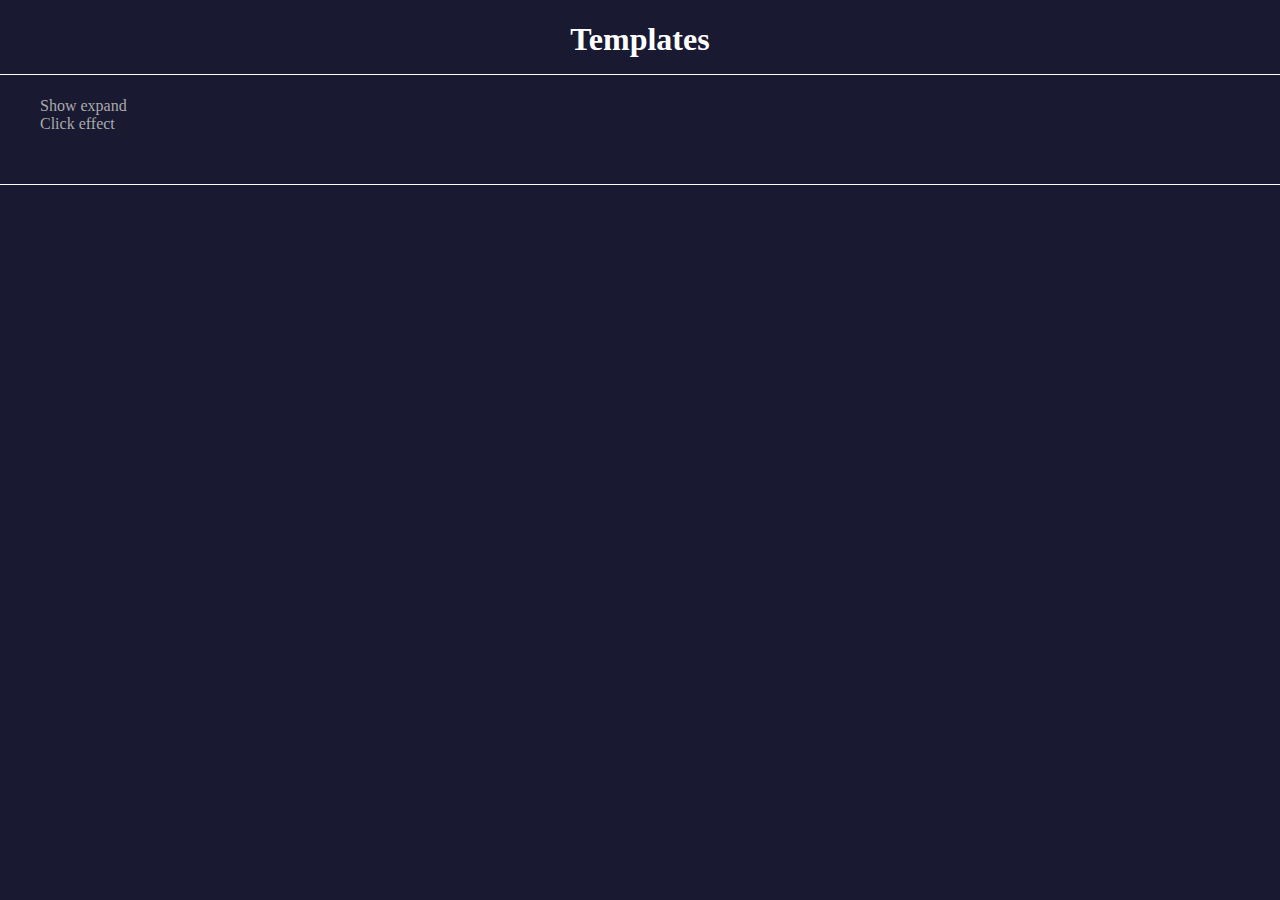
==== index.html @ 1f7e60b2 "modularize pages" ====
<!DOCTYPE html>
<html lang="en">
<head>
    <meta charset="UTF-8">
    <meta http-equiv="X-UA-Compatible" content="IE=edge">
    <meta name="viewport" content="width=device-width, initial-scale=1.0">
    <link rel="stylesheet" href="/static/style.css">
    <title>Templates to import</title>
</head>
<body>
    <h1>Templates</h1>
    <ul>
        <li><a href="/show_expand/index.html">Show expand</a></li>
        <li><a href="/click_effect/index.html">Click effect</a></li>
    </ul>
</body>
</html>
---- static/style.css ----
*::-webkit-scrollbar {
  background-color: #212132;
  border-radius: 5px;
  width: 5px;
  height: 5px;
}

*::-webkit-scrollbar-thumb {
  background-color: #767676;
  border-radius: 5px;
}

body {
  background: #191932;
  color: #fff;
  border-bottom: 1px solid;
  margin: 0;
  padding-bottom: 35px;
}

h1 {
  border-bottom: 1px solid;
  padding-bottom: 16px;
  text-align: center;
}
a {
  padding: 0;
  margin: 0;
  text-decoration: none;
  color: #aaa;
}
ul,li{
    list-style: none;
}
.container {
  display: flex;
  justify-content: space-evenly;
  flex-wrap: wrap;
  gap: 32px;
}

button {
  position: relative;
  margin: auto;
  width: 45%;
  font-size: 16px;
  padding: 16px 32px;
  color: #fff;
  background-color: #191932;
  cursor: pointer;
}

button:hover {
  background-color: #212132;
}

iframe {
  width: 100%;
  height: 100%;
  display: none;
}

.emphasis {
  font-weight: 800;
  padding-left: 8px;
}

.muted {
  color: #aaa;
  text-align: center;
}

.showme {
  display: initial !important;
  position: absolute;
  top: 0;
  left: 0;
  z-index: 10;
}

.upButton::after {
  content: "Exit";
  position: fixed;
  width: fit-content;
  left: 0;
  right: 0;
  bottom: 40px;
  z-index: 15;
  margin: 0 auto;
  padding: 16px 32px;
  background-color: #191932;
  color: #fff;
  font-size: 16px;
  border: 2px outset #767676;
  transition-duration: 0.2s;
}

.upButton:hover::after {
  background-color: #212132;
}

.upButton:active::after {
  border-style: inset;
}

.code {
  width: 90%;
  max-width: 650px;
  height: 450px;
}

.code pre {
  width: 100%;
  height: 80%;
  overflow-y: scroll;
  background-color: #121230;
  padding: 5px;
  border-radius: 5px;
}
.back {
  position: absolute;
  top: 16px;
  right: 16px;
  width: 32px;
  height: 32px;
  border: 1px solid #fff;
  border-radius: 16px;
  text-align: center;
  vertical-align: middle;
}
.back:hover {
  background-color: #212132;
}
.back:hover a {
  color: #fff;
}
.back a h2 {
  margin: 0;
}
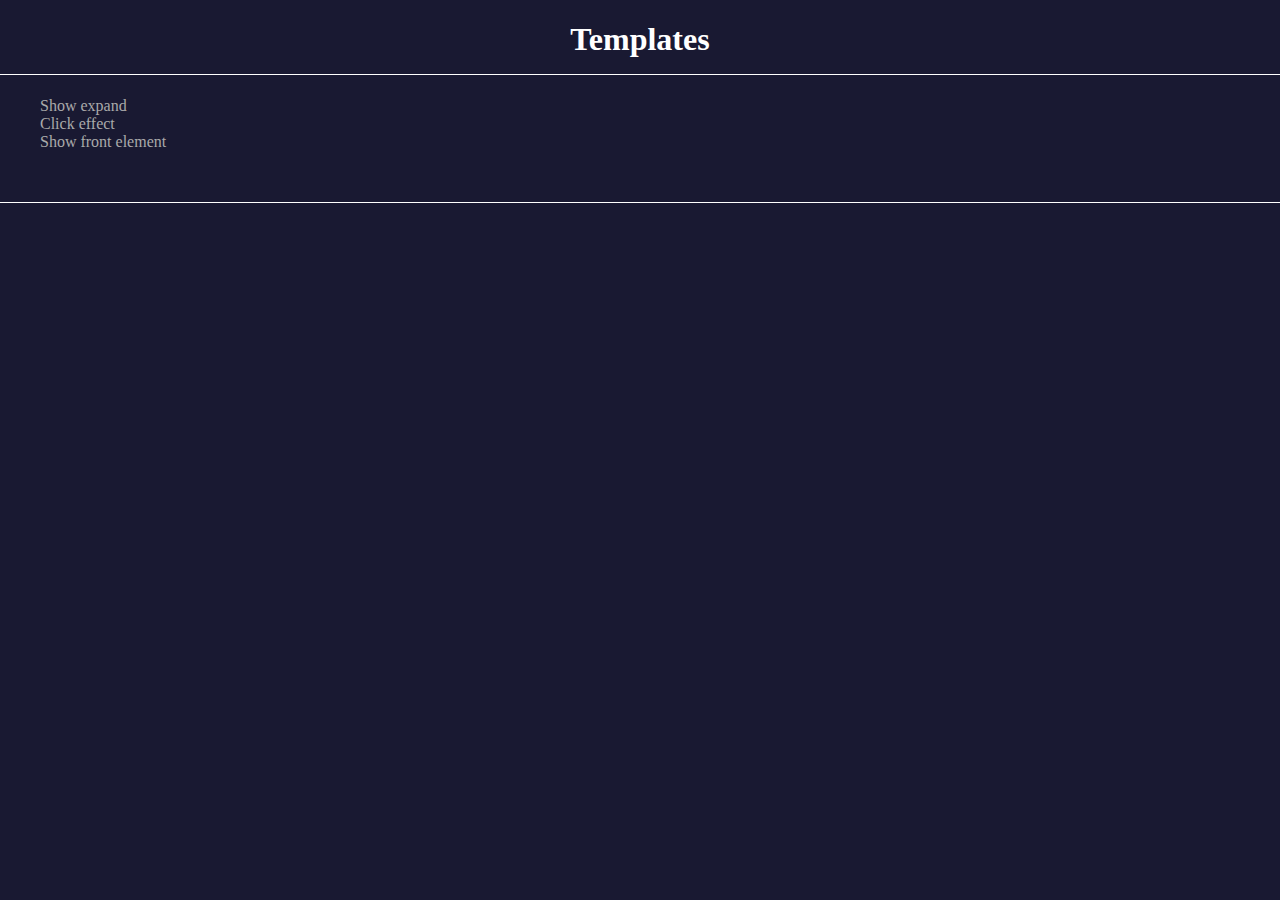
==== commit 281441bd: "templates" ====
--- a/index.html
+++ b/index.html
@@ -4,14 +4,15 @@
     <meta charset="UTF-8">
     <meta http-equiv="X-UA-Compatible" content="IE=edge">
     <meta name="viewport" content="width=device-width, initial-scale=1.0">
-    <link rel="stylesheet" href="/static/style.css">
+    <link rel="stylesheet" href="static/style.css">
     <title>Templates to import</title>
 </head>
 <body>
     <h1>Templates</h1>
     <ul>
-        <li><a href="/show_expand/index.html">Show expand</a></li>
-        <li><a href="/click_effect/index.html">Click effect</a></li>
+        <li><a href="show_expand/index.html">Show expand</a></li>
+        <li><a href="click_effect/index.html">Click effect</a></li>
+        <li><a href="show_front_element/index.html">Show front element</a></li>
     </ul>
 </body>
 </html>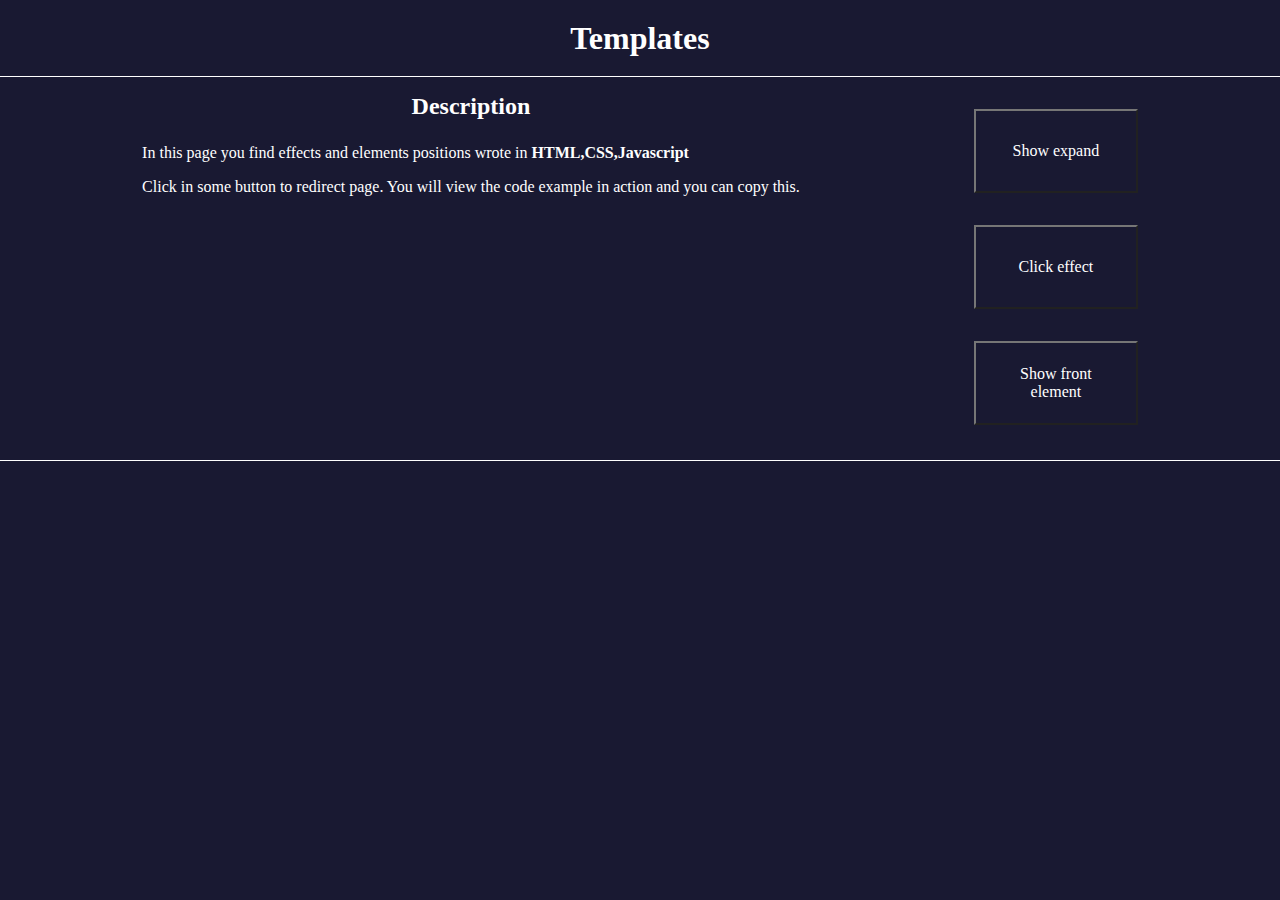
==== commit a2453520: "new template load" ====
--- a/index.html
+++ b/index.html
@@ -1,5 +1,6 @@
 <!DOCTYPE html>
 <html lang="en">
+
 <head>
     <meta charset="UTF-8">
     <meta http-equiv="X-UA-Compatible" content="IE=edge">
@@ -7,12 +8,21 @@
     <link rel="stylesheet" href="static/style.css">
     <title>Templates to import</title>
 </head>
+
 <body>
-    <h1>Templates</h1>
-    <ul>
-        <li><a href="show_expand/index.html">Show expand</a></li>
-        <li><a href="click_effect/index.html">Click effect</a></li>
-        <li><a href="show_front_element/index.html">Show front element</a></li>
-    </ul>
+    <h1 class="title">Templates</h1>
+    <div class="container">
+        <div class="">
+            <h2 class="text-center jump">Description</h2>
+            <p>In this page you find effects and elements positions wrote in <b>HTML,CSS,Javascript</b></p>
+            <p>Click in some button to redirect page. You will view the code example in action and you can copy this.</p>
+        </div>
+        <ul class="container column">
+            <a href="show_expand/index.html"><li class="item"><span>Show expand</span></li></a>
+            <a href="click_effect/index.html"><li class="item"><span>Click effect</span></li></a>
+            <a href="show_front_element/index.html"><li class="item"><span>Show front element</span></li></a>
+        </ul>
+    </div>
 </body>
+
 </html>--- a/static/style.css
+++ b/static/style.css
@@ -1,3 +1,10 @@
+*{
+  margin: 0;
+  padding: 0;
+  box-sizing: content-box;
+  list-style: none;
+  text-decoration: none;
+}
 *::-webkit-scrollbar {
   background-color: #212132;
   border-radius: 5px;
@@ -31,12 +38,16 @@
 }
 ul,li{
     list-style: none;
+}
+p{
+  padding: 8px 0;
 }
 .container {
   display: flex;
   justify-content: space-evenly;
   flex-wrap: wrap;
   gap: 32px;
+  padding-top: 16px;
 }
 
 button {
@@ -123,7 +134,7 @@
   right: 16px;
   width: 32px;
   height: 32px;
-  border: 1px solid #fff;
+  border: 1px outset #767676;
   border-radius: 16px;
   text-align: center;
   vertical-align: middle;
@@ -131,9 +142,69 @@
 .back:hover {
   background-color: #212132;
 }
+.back:active{
+  border-style: inset;
+}
 .back:hover a {
   color: #fff;
 }
 .back a h2 {
   margin: 0;
 }
+
+.item{
+  width: calc(16px * 6);
+  height: calc(16px * 3);
+  border: 2px outset #767676;
+  display: inline-flex;
+  flex-direction: column;
+  justify-content: center;
+  text-align: center;
+  padding: 16px 32px;
+  color: #fff;
+  background-color: #191932;
+  cursor: pointer;
+}
+.item:hover{
+  background-color: #212132;
+}
+.item:active{
+  border-style: inset;
+}
+.item span {
+}
+
+
+
+
+
+/* General properties */
+/* Flex */
+.row{
+  flex-direction: row;
+}
+.column{
+  flex-direction: column;
+}
+
+/* Text */
+.text-center{
+  text-align: center;
+}
+.title{
+  padding-top: 20px;
+  height: 40px;
+}
+
+/* Spacing */
+.jump{
+  margin-bottom: 16px;
+}
+
+/* Sizing */
+.width{
+  width: auto;
+}
+.width-40{
+  width: 40%;
+}
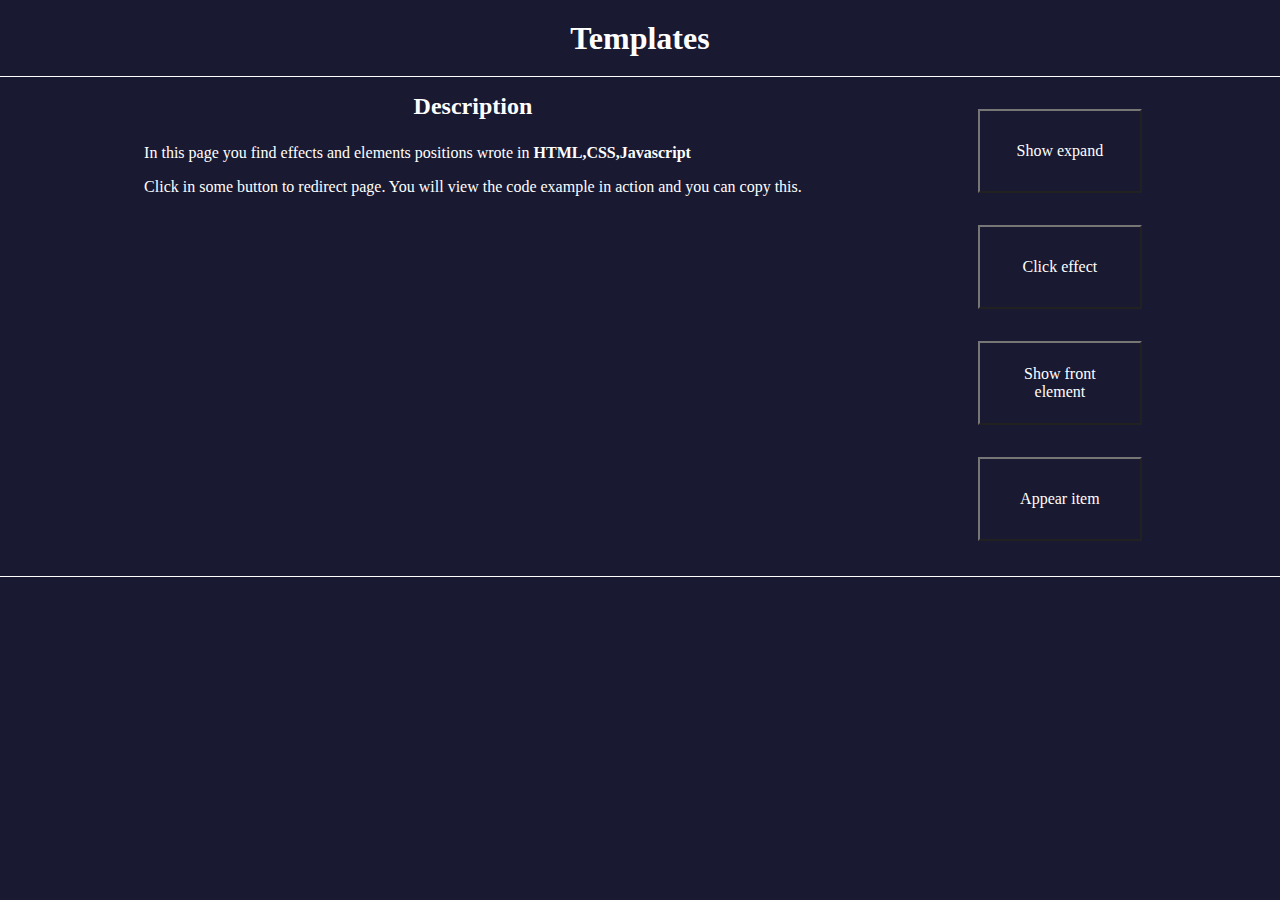
==== commit e5f50f5b: "new template added" ====
--- a/index.html
+++ b/index.html
@@ -15,12 +15,23 @@
         <div class="">
             <h2 class="text-center jump">Description</h2>
             <p>In this page you find effects and elements positions wrote in <b>HTML,CSS,Javascript</b></p>
-            <p>Click in some button to redirect page. You will view the code example in action and you can copy this.</p>
+            <p>Click in some button to redirect page. You will view the code example in action and you can copy this.
+            </p>
         </div>
         <ul class="container column">
-            <a href="show_expand/index.html"><li class="item"><span>Show expand</span></li></a>
-            <a href="click_effect/index.html"><li class="item"><span>Click effect</span></li></a>
-            <a href="show_front_element/index.html"><li class="item"><span>Show front element</span></li></a>
+            <a href="show_expand/index.html">
+                <li class="item"><span>Show expand</span></li>
+            </a>
+            <a href="click_effect/index.html">
+                <li class="item"><span>Click effect</span></li>
+            </a>
+            <a href="show_front_element/index.html">
+                <li class="item"><span>Show front element</span></li>
+            </a>
+            <a href="appear/index.html">
+                <li class="item"><span>Appear item</span></li>
+            </a>
+
         </ul>
     </div>
 </body>
--- a/static/style.css
+++ b/static/style.css
@@ -1,4 +1,4 @@
-*{
+* {
   margin: 0;
   padding: 0;
   box-sizing: content-box;
@@ -21,8 +21,9 @@
   background: #191932;
   color: #fff;
   border-bottom: 1px solid;
-  margin: 0;
   padding-bottom: 35px;
+  max-width: 1680px;
+  margin: 0 auto;
 }
 
 h1 {
@@ -35,11 +36,16 @@
   margin: 0;
   text-decoration: none;
   color: #aaa;
-}
-ul,li{
-    list-style: none;
-}
-p{
+  /* width: fit-content; */
+}
+ul{
+  /* width: 100%; */
+}
+ul,
+li {
+  list-style: none;
+}
+p {
   padding: 8px 0;
 }
 .container {
@@ -129,9 +135,9 @@
   border-radius: 5px;
 }
 .back {
-  position: absolute;
-  top: 16px;
-  right: 16px;
+  position: relative;
+  top: calc(-14px * 4);
+  left: 1580px;
   width: 32px;
   height: 32px;
   border: 1px outset #767676;
@@ -142,7 +148,7 @@
 .back:hover {
   background-color: #212132;
 }
-.back:active{
+.back:active {
   border-style: inset;
 }
 .back:hover a {
@@ -152,7 +158,7 @@
   margin: 0;
 }
 
-.item{
+.item {
   width: calc(16px * 6);
   height: calc(16px * 3);
   border: 2px outset #767676;
@@ -165,46 +171,71 @@
   background-color: #191932;
   cursor: pointer;
 }
-.item:hover{
-  background-color: #212132;
-}
-.item:active{
+.item:hover {
+  background-color: #212132;
+}
+.item:active {
   border-style: inset;
 }
-.item span {
-}
-
-
-
-
 
 /* General properties */
 /* Flex */
-.row{
+.row {
   flex-direction: row;
 }
-.column{
+.column {
   flex-direction: column;
 }
 
 /* Text */
-.text-center{
-  text-align: center;
-}
-.title{
+.text-center {
+  text-align: center;
+}
+.title {
   padding-top: 20px;
   height: 40px;
 }
 
 /* Spacing */
-.jump{
+.jump {
   margin-bottom: 16px;
 }
 
 /* Sizing */
-.width{
+.width {
   width: auto;
 }
-.width-40{
+.width-40 {
   width: 40%;
 }
+
+/* Appareance */
+.appear {
+  animation-name: appear;
+  animation-duration: 2s;
+  animation-fill-mode: forwards;
+}
+.disappear {
+  animation-name: appear;
+  animation: 2s;
+  animation-fill-mode: backwards;
+}
+@keyframes appear {
+  0% {
+    opacity: 0;
+  }
+  100% {
+    opacity: 1;
+  }
+}
+
+@media screen and (width<1580px) {
+  .back {
+    left: 90%;
+  }
+  
+  body p{
+    margin-left: 6px;
+    margin-right: 6px;
+  }
+}
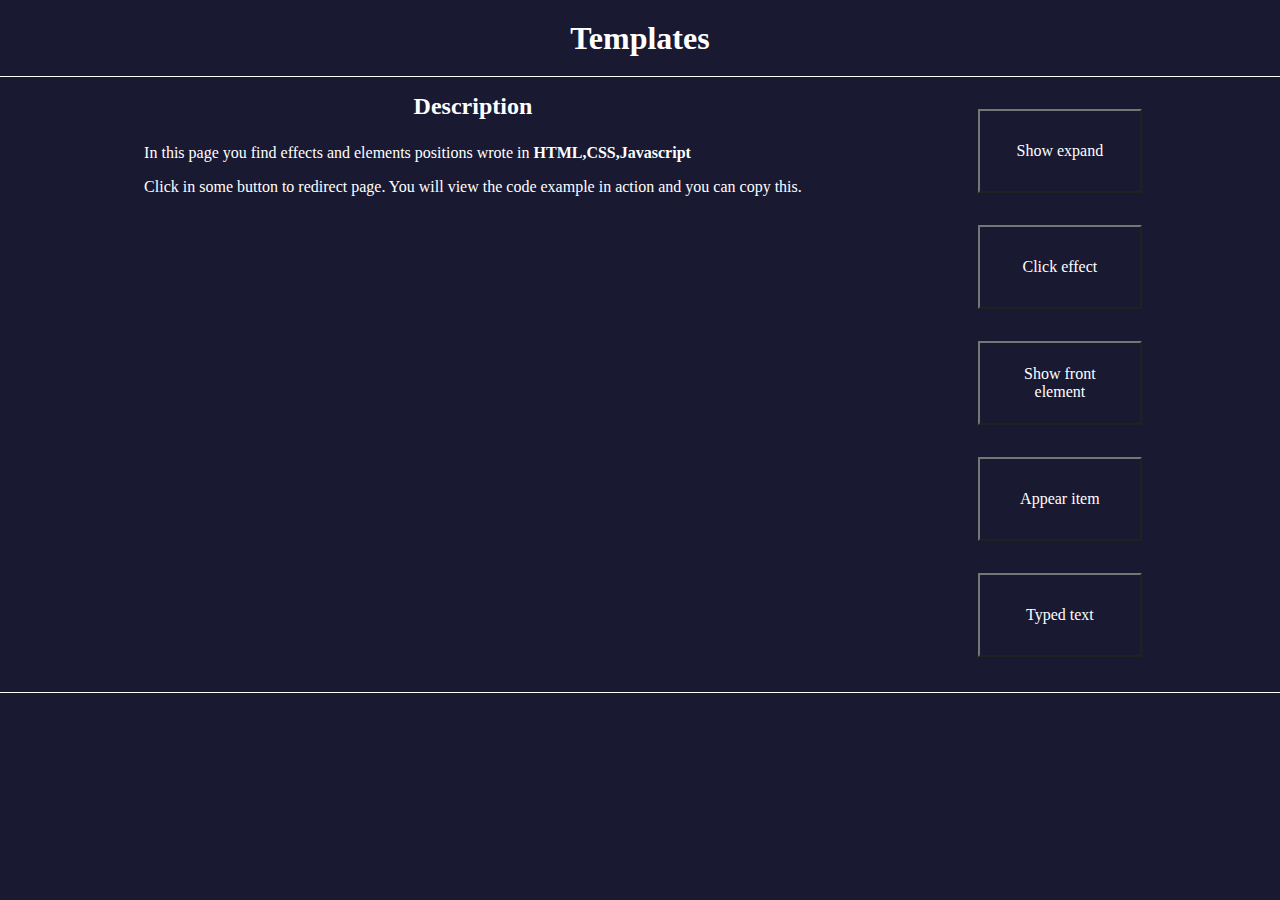
==== commit 2974da78: "add new effect -type write" ====
--- a/index.html
+++ b/index.html
@@ -31,7 +31,9 @@
             <a href="appear/index.html">
                 <li class="item"><span>Appear item</span></li>
             </a>
-
+            <a href="typed/index.html">
+                <li class="item"><span>Typed text</span></li>
+            </a>
         </ul>
     </div>
 </body>
